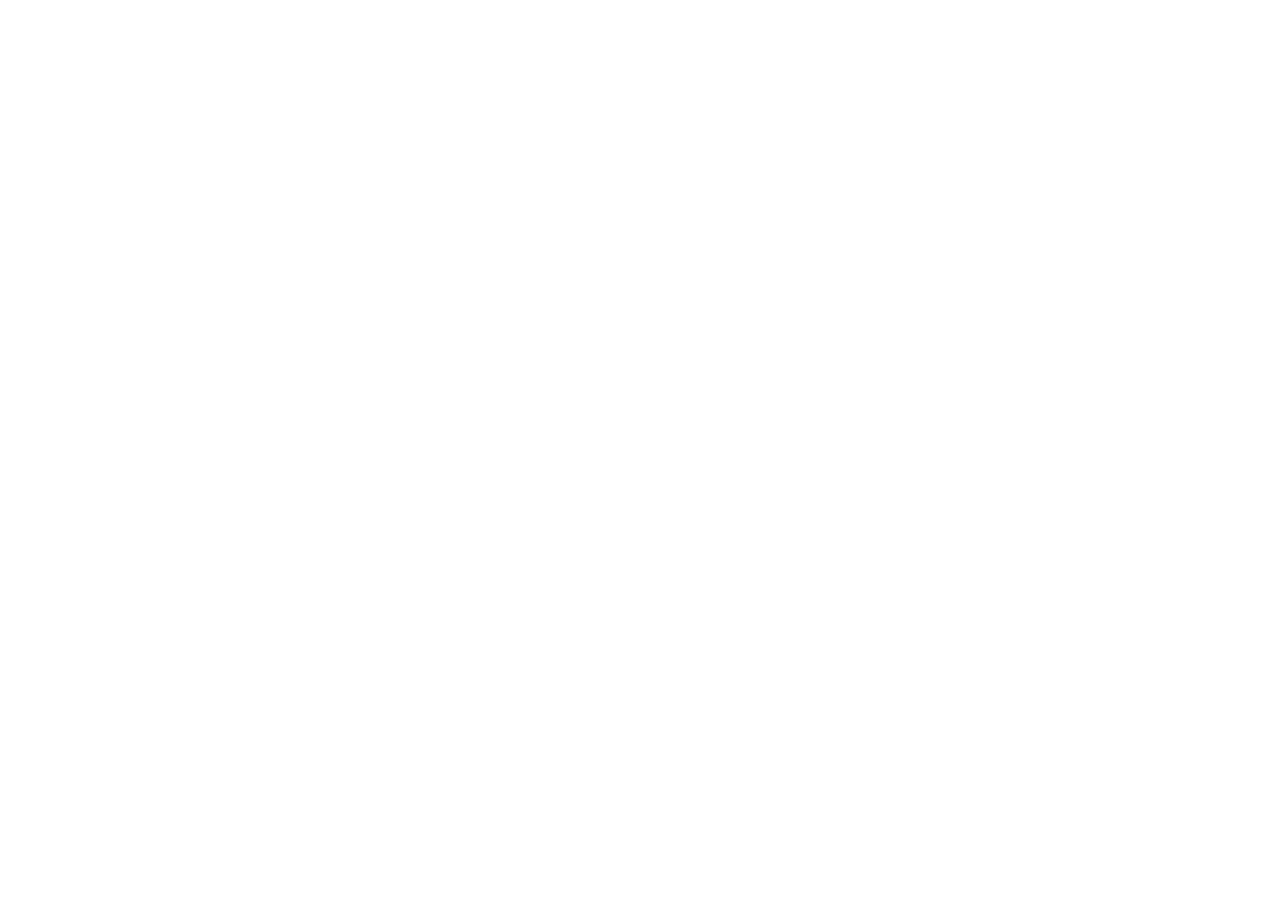
==== docs/index.html @ 8bedbf7a "docs agregado" ====
<!doctype html><html lang="en"><head><meta charset="utf-8"/><link rel="icon" href="/favicon.ico"/><meta name="viewport" content="width=device-width,initial-scale=1"/><meta name="theme-color" content="#000000"/><meta name="description" content="Web site created using create-react-app"/><link rel="apple-touch-icon" href="/logo192.png"/><link rel="stylesheet" href="https://cdnjs.cloudflare.com/ajax/libs/animate.css/4.1.1/animate.min.css"/><link rel="manifest" href="/manifest.json"/><title>GifExpertApp</title><link href="/static/css/main.2d7a83d4.chunk.css" rel="stylesheet"></head><body><noscript>You need to enable JavaScript to run this app.</noscript><div id="root"></div><script>!function(e){function r(r){for(var n,p,f=r[0],i=r[1],l=r[2],c=0,s=[];c<f.length;c++)p=f[c],Object.prototype.hasOwnProperty.call(o,p)&&o[p]&&s.push(o[p][0]),o[p]=0;for(n in i)Object.prototype.hasOwnProperty.call(i,n)&&(e[n]=i[n]);for(a&&a(r);s.length;)s.shift()();return u.push.apply(u,l||[]),t()}function t(){for(var e,r=0;r<u.length;r++){for(var t=u[r],n=!0,f=1;f<t.length;f++){var i=t[f];0!==o[i]&&(n=!1)}n&&(u.splice(r--,1),e=p(p.s=t[0]))}return e}var n={},o={1:0},u=[];function p(r){if(n[r])return n[r].exports;var t=n[r]={i:r,l:!1,exports:{}};return e[r].call(t.exports,t,t.exports,p),t.l=!0,t.exports}p.m=e,p.c=n,p.d=function(e,r,t){p.o(e,r)||Object.defineProperty(e,r,{enumerable:!0,get:t})},p.r=function(e){"undefined"!=typeof Symbol&&Symbol.toStringTag&&Object.defineProperty(e,Symbol.toStringTag,{value:"Module"}),Object.defineProperty(e,"__esModule",{value:!0})},p.t=function(e,r){if(1&r&&(e=p(e)),8&r)return e;if(4&r&&"object"==typeof e&&e&&e.__esModule)return e;var t=Object.create(null);if(p.r(t),Object.defineProperty(t,"default",{enumerable:!0,value:e}),2&r&&"string"!=typeof e)for(var n in e)p.d(t,n,function(r){return e[r]}.bind(null,n));return t},p.n=function(e){var r=e&&e.__esModule?function(){return e.default}:function(){return e};return p.d(r,"a",r),r},p.o=function(e,r){return Object.prototype.hasOwnProperty.call(e,r)},p.p="/";var f=this["webpackJsonpgif-expert-app"]=this["webpackJsonpgif-expert-app"]||[],i=f.push.bind(f);f.push=r,f=f.slice();for(var l=0;l<f.length;l++)r(f[l]);var a=i;t()}([])</script><script src="/static/js/2.b5d0f97d.chunk.js"></script><script src="/static/js/main.8f3a4e2e.chunk.js"></script></body></html>
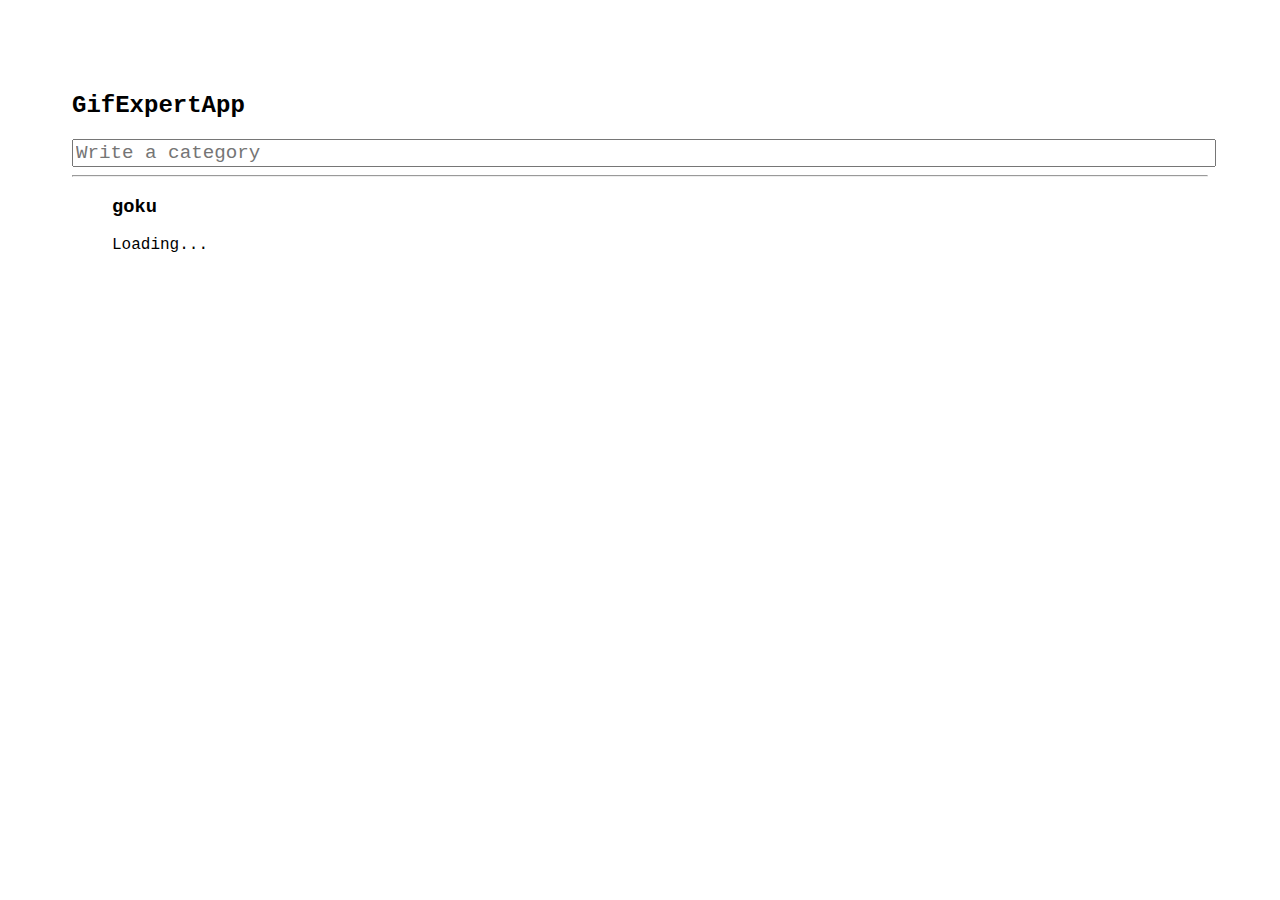
==== commit be35efb4: "html actualizado" ====
--- a/docs/index.html
+++ b/docs/index.html
@@ -1 +1,24 @@
-<!doctype html><html lang="en"><head><meta charset="utf-8"/><link rel="icon" href="/favicon.ico"/><meta name="viewport" content="width=device-width,initial-scale=1"/><meta name="theme-color" content="#000000"/><meta name="description" content="Web site created using create-react-app"/><link rel="apple-touch-icon" href="/logo192.png"/><link rel="stylesheet" href="https://cdnjs.cloudflare.com/ajax/libs/animate.css/4.1.1/animate.min.css"/><link rel="manifest" href="/manifest.json"/><title>GifExpertApp</title><link href="/static/css/main.2d7a83d4.chunk.css" rel="stylesheet"></head><body><noscript>You need to enable JavaScript to run this app.</noscript><div id="root"></div><script>!function(e){function r(r){for(var n,p,f=r[0],i=r[1],l=r[2],c=0,s=[];c<f.length;c++)p=f[c],Object.prototype.hasOwnProperty.call(o,p)&&o[p]&&s.push(o[p][0]),o[p]=0;for(n in i)Object.prototype.hasOwnProperty.call(i,n)&&(e[n]=i[n]);for(a&&a(r);s.length;)s.shift()();return u.push.apply(u,l||[]),t()}function t(){for(var e,r=0;r<u.length;r++){for(var t=u[r],n=!0,f=1;f<t.length;f++){var i=t[f];0!==o[i]&&(n=!1)}n&&(u.splice(r--,1),e=p(p.s=t[0]))}return e}var n={},o={1:0},u=[];function p(r){if(n[r])return n[r].exports;var t=n[r]={i:r,l:!1,exports:{}};return e[r].call(t.exports,t,t.exports,p),t.l=!0,t.exports}p.m=e,p.c=n,p.d=function(e,r,t){p.o(e,r)||Object.defineProperty(e,r,{enumerable:!0,get:t})},p.r=function(e){"undefined"!=typeof Symbol&&Symbol.toStringTag&&Object.defineProperty(e,Symbol.toStringTag,{value:"Module"}),Object.defineProperty(e,"__esModule",{value:!0})},p.t=function(e,r){if(1&r&&(e=p(e)),8&r)return e;if(4&r&&"object"==typeof e&&e&&e.__esModule)return e;var t=Object.create(null);if(p.r(t),Object.defineProperty(t,"default",{enumerable:!0,value:e}),2&r&&"string"!=typeof e)for(var n in e)p.d(t,n,function(r){return e[r]}.bind(null,n));return t},p.n=function(e){var r=e&&e.__esModule?function(){return e.default}:function(){return e};return p.d(r,"a",r),r},p.o=function(e,r){return Object.prototype.hasOwnProperty.call(e,r)},p.p="/";var f=this["webpackJsonpgif-expert-app"]=this["webpackJsonpgif-expert-app"]||[],i=f.push.bind(f);f.push=r,f=f.slice();for(var l=0;l<f.length;l++)r(f[l]);var a=i;t()}([])</script><script src="/static/js/2.b5d0f97d.chunk.js"></script><script src="/static/js/main.8f3a4e2e.chunk.js"></script></body></html>+<!doctype html>
+<html lang="en">
+
+<head>
+  <meta charset="utf-8" />
+  <link rel="icon" href="./favicon.ico" />
+  <meta name="viewport" content="width=device-width,initial-scale=1" />
+  <meta name="theme-color" content="#000000" />
+  <meta name="description" content="Web site created using create-react-app" />
+  <link rel="apple-touch-icon" href="./logo192.png" />
+  <link rel="stylesheet" href="https://cdnjs.cloudflare.com/ajax/libs/animate.css/4.1.1/animate.min.css" />
+  <link rel="manifest" href="./manifest.json" />
+  <title>GifExpertApp</title>
+  <link href="./static/css/main.2d7a83d4.chunk.css" rel="stylesheet">
+</head>
+
+<body><noscript>You need to enable JavaScript to run this app.</noscript>
+  <div id="root"></div>
+  <script>!function (e) { function r(r) { for (var n, p, f = r[0], i = r[1], l = r[2], c = 0, s = []; c < f.length; c++)p = f[c], Object.prototype.hasOwnProperty.call(o, p) && o[p] && s.push(o[p][0]), o[p] = 0; for (n in i) Object.prototype.hasOwnProperty.call(i, n) && (e[n] = i[n]); for (a && a(r); s.length;)s.shift()(); return u.push.apply(u, l || []), t() } function t() { for (var e, r = 0; r < u.length; r++) { for (var t = u[r], n = !0, f = 1; f < t.length; f++) { var i = t[f]; 0 !== o[i] && (n = !1) } n && (u.splice(r--, 1), e = p(p.s = t[0])) } return e } var n = {}, o = { 1: 0 }, u = []; function p(r) { if (n[r]) return n[r].exports; var t = n[r] = { i: r, l: !1, exports: {} }; return e[r].call(t.exports, t, t.exports, p), t.l = !0, t.exports } p.m = e, p.c = n, p.d = function (e, r, t) { p.o(e, r) || Object.defineProperty(e, r, { enumerable: !0, get: t }) }, p.r = function (e) { "undefined" != typeof Symbol && Symbol.toStringTag && Object.defineProperty(e, Symbol.toStringTag, { value: "Module" }), Object.defineProperty(e, "__esModule", { value: !0 }) }, p.t = function (e, r) { if (1 & r && (e = p(e)), 8 & r) return e; if (4 & r && "object" == typeof e && e && e.__esModule) return e; var t = Object.create(null); if (p.r(t), Object.defineProperty(t, "default", { enumerable: !0, value: e }), 2 & r && "string" != typeof e) for (var n in e) p.d(t, n, function (r) { return e[r] }.bind(null, n)); return t }, p.n = function (e) { var r = e && e.__esModule ? function () { return e.default } : function () { return e }; return p.d(r, "a", r), r }, p.o = function (e, r) { return Object.prototype.hasOwnProperty.call(e, r) }, p.p = "/"; var f = this["webpackJsonpgif-expert-app"] = this["webpackJsonpgif-expert-app"] || [], i = f.push.bind(f); f.push = r, f = f.slice(); for (var l = 0; l < f.length; l++)r(f[l]); var a = i; t() }([])</script>
+  <script src="./static/js/2.b5d0f97d.chunk.js"></script>
+  <script src="./static/js/main.8f3a4e2e.chunk.js"></script>
+</body>
+
+</html>--- a/docs/static/css/main.2d7a83d4.chunk.css
+++ b/docs/static/css/main.2d7a83d4.chunk.css
@@ -0,0 +1,2 @@
+*{font-family:"Courier New",Courier,monospace}body{padding:4em}input{font-size:1.2rem;color:grey;width:100%}.card{align-content:center;border:1px solid grey;border-radius:6px;overflow:hidden;margin-bottom:1rem;margin-right:1rem}.card-grid{display:flex;flex-direction:row;flex-wrap:wrap}.card p{padding:.5rem;text-align:center}.card img{height:15rem;width:auto}
+/*# sourceMappingURL=main.2d7a83d4.chunk.css.map */